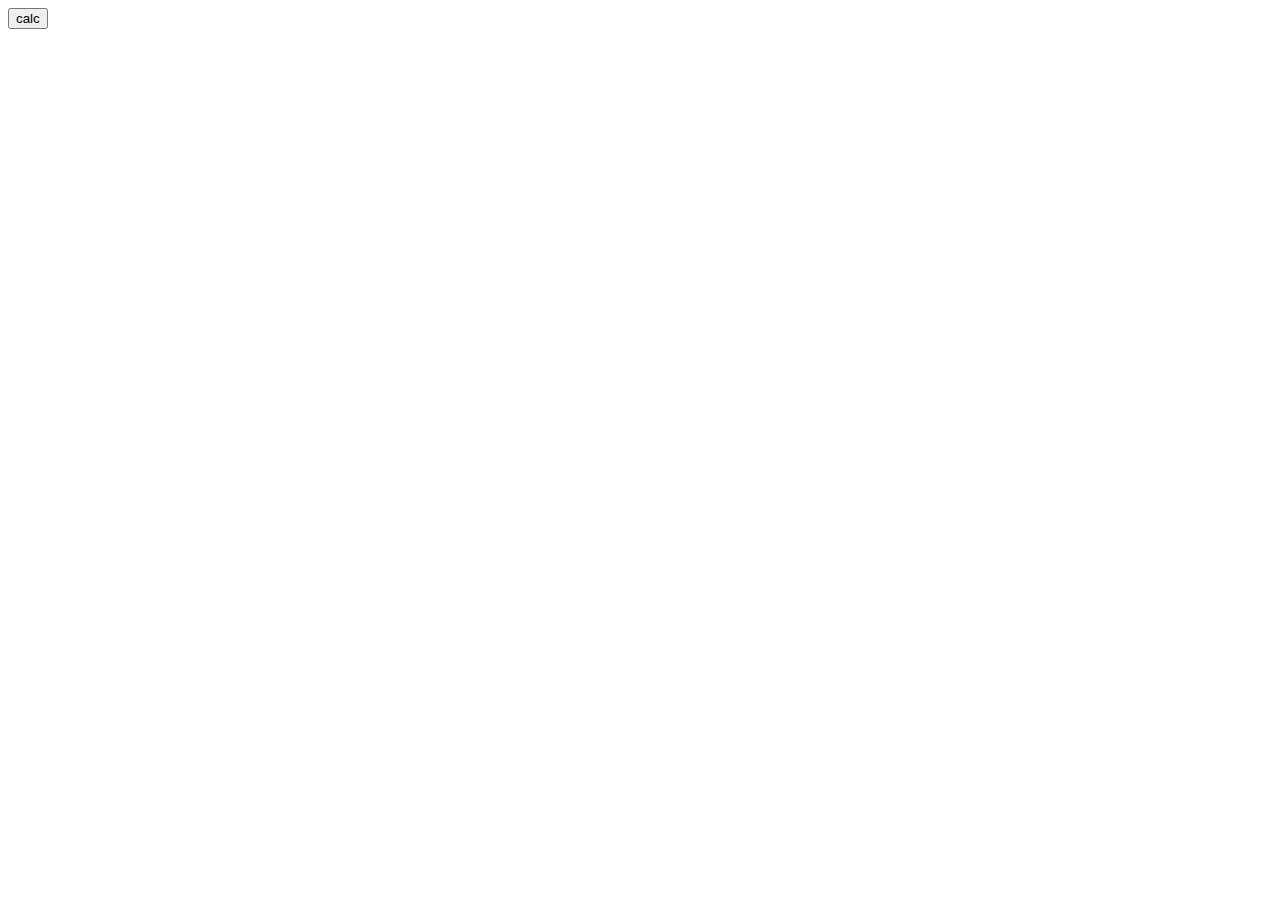
==== assignment 3rd JS/index.html @ 758c1e0d "update" ====
<!DOCTYPE html>
<html lang="en">
<head>
    <meta charset="UTF-8">
    <meta name="viewport" content="width=device-width, initial-scale=1.0">
    <title>Document</title>
</head>
<body>
    <button onclick="calc()">calc</button>
    <script src="./main.js"></script>
</body>
</html>
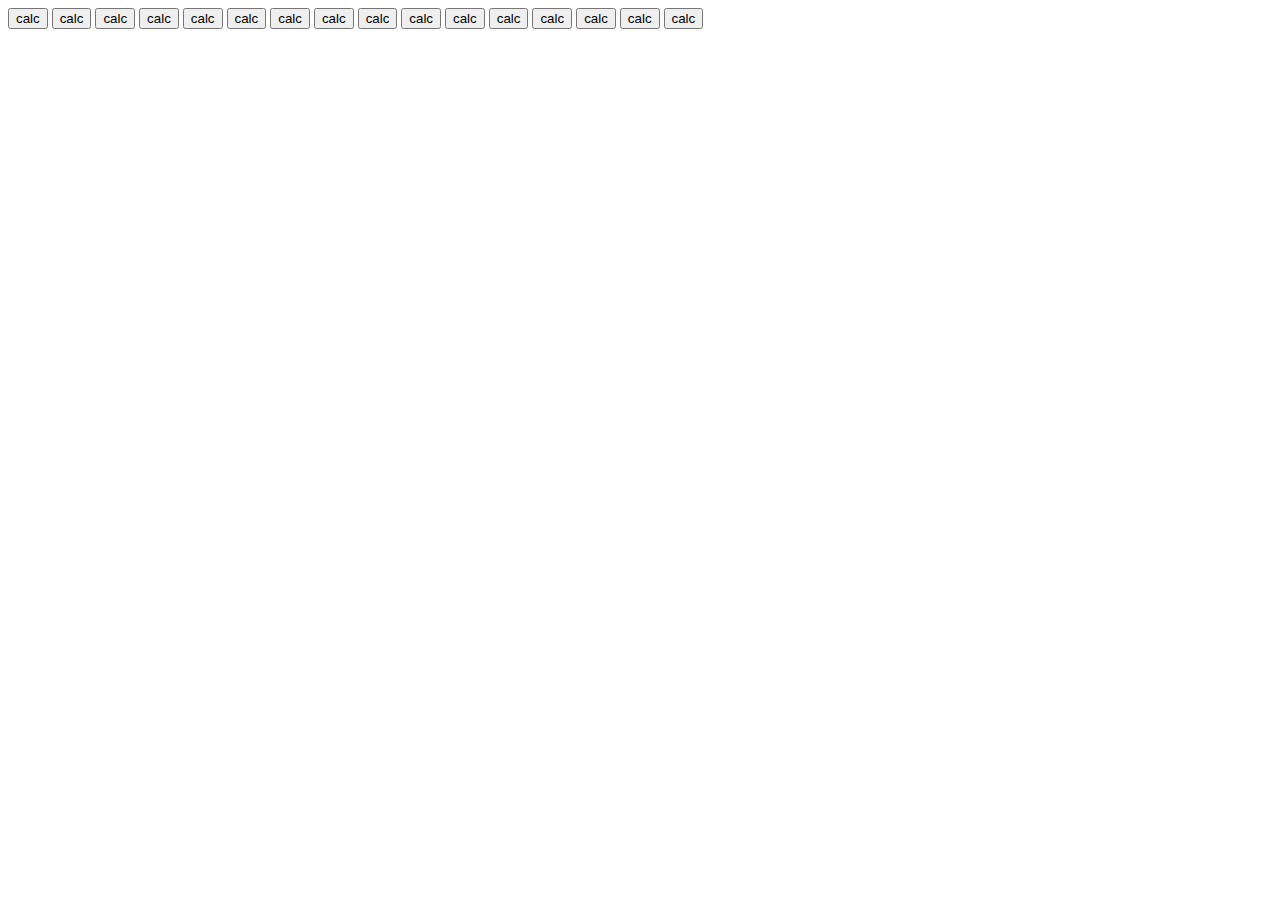
==== commit d851ee4a: "Task-commit" ====
--- a/assignment 3rd JS/index.html
+++ b/assignment 3rd JS/index.html
@@ -6,7 +6,28 @@
     <title>Document</title>
 </head>
 <body>
-    <button onclick="calc()">calc</button>
+    <!-- <button onclick="calc()">calc</button> -->
+
+    <button onclick="addString('1')">calc</button>
+
+    <button onclick="addString('2')">calc</button>
+
+    <button onclick="addString('3')">calc</button>
+    <button onclick="addString('4')">calc</button>
+
+    <button onclick="addString('5')">calc</button>
+    <button onclick="addString('6')">calc</button>
+    <button onclick="addString('7')">calc</button>
+    <button onclick="addString('8')">calc</button>
+    <button onclick="addString('9')">calc</button>
+    <button onclick="addString('0')">calc</button>
+    <button onclick="addString('.')">calc</button>
+    <button onclick="addString('+')">calc</button>
+    <button onclick="addString('-')">calc</button>
+    <button onclick="addString('*')">calc</button>
+    <button onclick="addString('/')">calc</button>
+
+    <button onclick="calcExp()">calc</button>
     <script src="./main.js"></script>
 </body>
 </html>